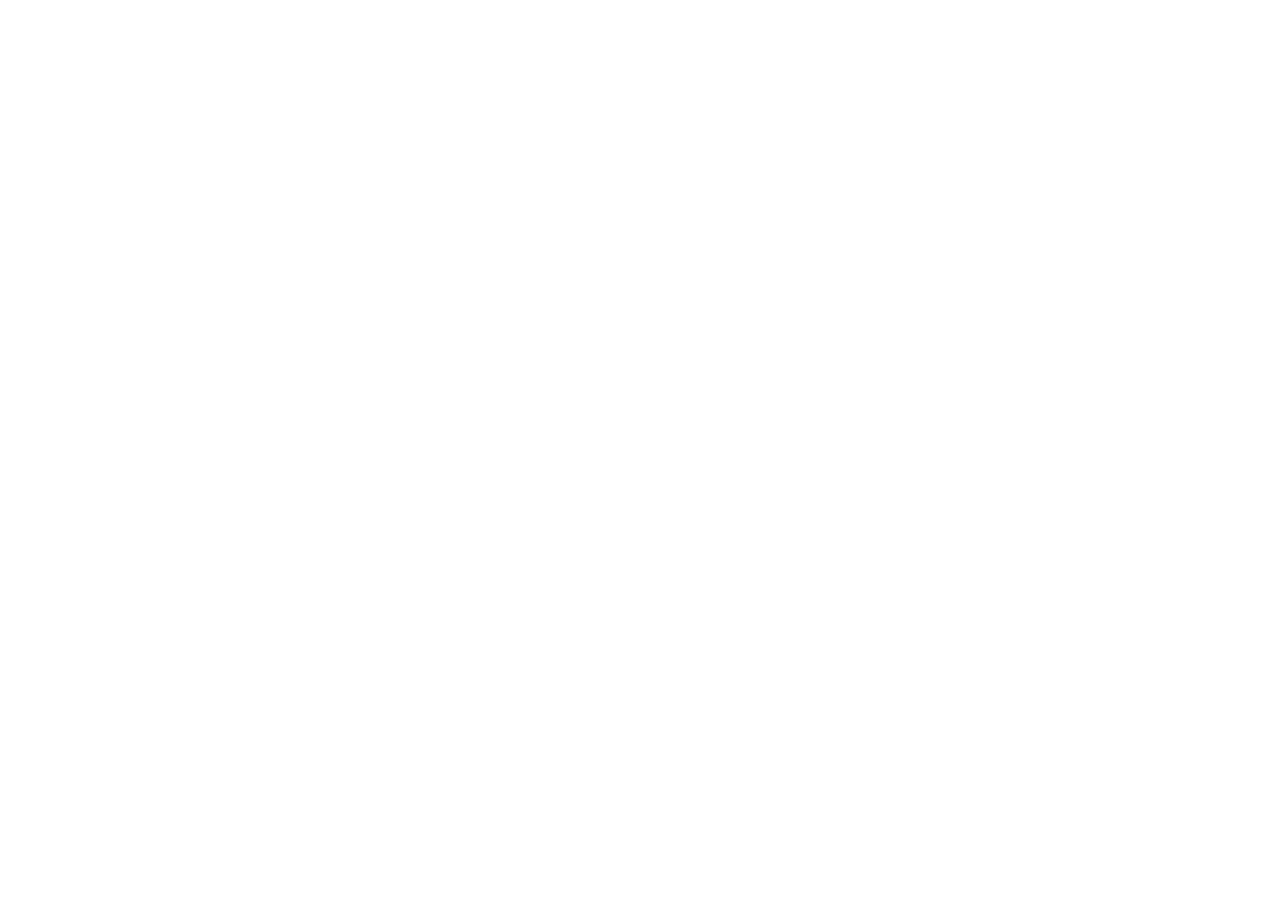
==== index.html @ 8dd65217 "initial commit baby" ====
<!DOCTYPE html>
<html lang="en">
  <head>
    <meta charset="UTF-8" />
    <meta name="viewport" content="width=device-width, initial-scale=1.0" />
    <title>Page</title>
  </head>
  <body></body>
</html>
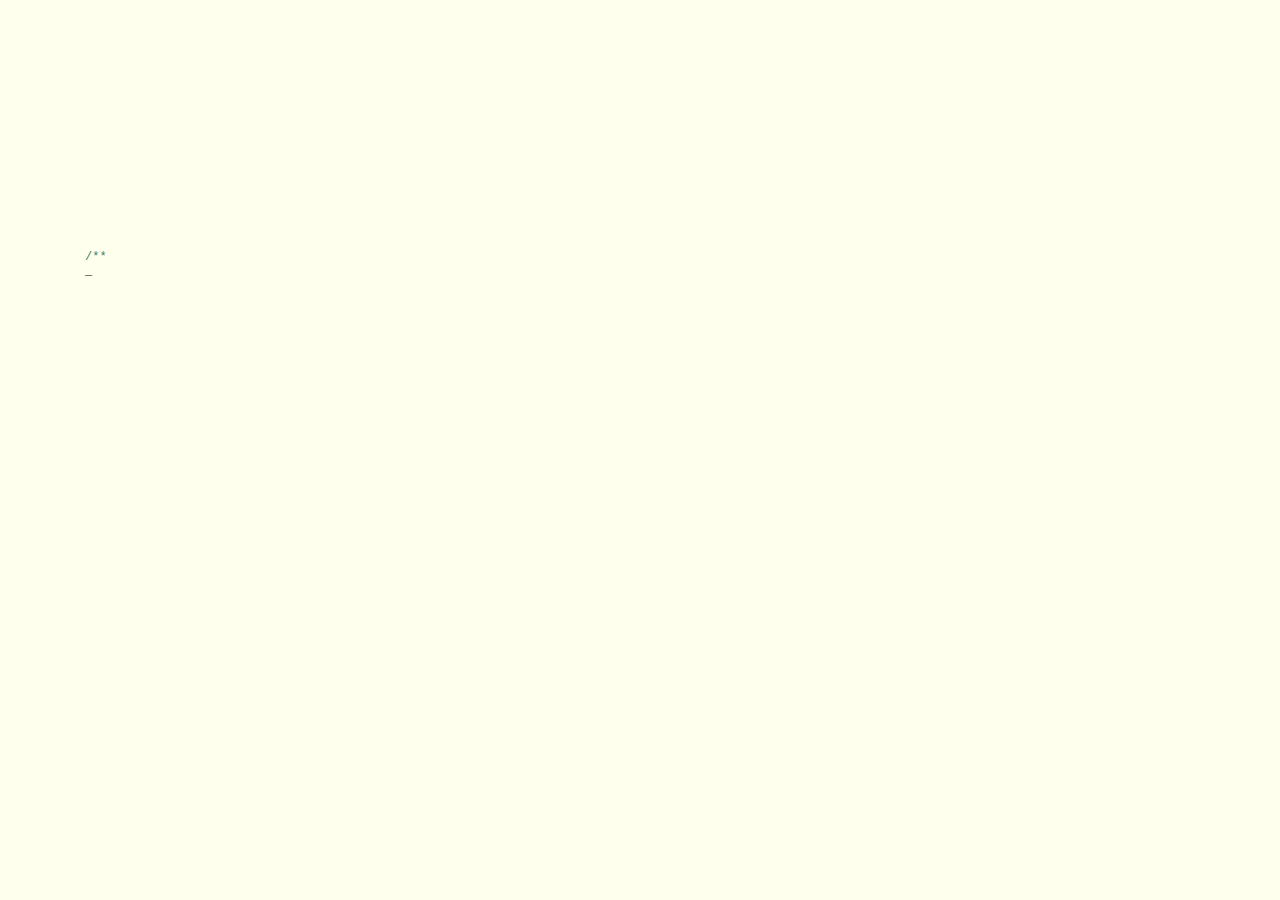
==== commit c4de47e9: "first init" ====
--- a/index.html
+++ b/index.html
@@ -1,9 +1,111 @@
-<!DOCTYPE html>
-<html lang="en">
+<!DOCTYPE html PUBLIC "-//W3C//DTD XHTML 1.0 Transitional//EN" "http://www.w3.org/TR/xhtml1/DTD/xhtml1-transitional.dtd">
+<html xmlns="http://www.w3.org/1999/xhtml">
   <head>
-    <meta charset="UTF-8" />
-    <meta name="viewport" content="width=device-width, initial-scale=1.0" />
-    <title>Page</title>
+    <script
+      src="https://kit.fontawesome.com/a14ae32021.js"
+      crossorigin="anonymous"
+    ></script>
+    <meta http-equiv="Content-Type" content="text/html; charset=utf-8" />
+    <title>Үүлэмд зориулав</title>
+
+    <style type="text/css">
+      @font-face {
+        font-family: digit;
+        src: url("digital-7_mono.ttf") format("truetype");
+      }
+    </style>
+    <link href="css/default.css" type="text/css" rel="stylesheet" />
   </head>
-  <body></body>
+
+  <body>
+    <div id="mainDiv">
+      <div id="content">
+        <div id="code">
+          <span class="comments">/**</span><br />
+          <span class="space" /><span class="comments">*Хайраар бүтсэн код</span
+          ><br />
+          <span class="space" /><span class="comments">*/</span><br />
+          Сайн уу Охион!<br />
+          Анх чамайг харсан өдрийг хэзээ гэдгийг мэдэх үү?<br />
+          <span class="comments">// 2022/09/20 Marketing ийн лекц;</span><br />
+          Тэр өдрөөс хойш миний амьдралд гэрэл ассан;<br />
+          <span class="comments"
+            >// Чиний тэр даруухан байдал, өхөөрдөм хоолой.</span
+          ><br />
+          Чиний бүх зүйл миний зүрхэнд шивэгдсэн мэт тэр мэдрэмж;<br />
+          Тэрнээс яг жилийн дараа...;<br />
+          Хувь тавилан бид 2 ийг;<br />
+          asssssssssssssdsffee<br />
+          Миний амьдралын хамгийн үнэт мөчүүд зөвхөн чамтайгаа хамт л байх үед
+          тохиолдсон;<br />
+          Тэр дунд нэгэндээ уурлаж гомдох үе зөндөө байсан ч ;<br />
+          <span class="comments"
+            >// Хоёулаа тэр бүгдийг даваад гарч чадсан.</span
+          ><br />
+          Магадгүй тэр бүх зүйлс чи бид 2 ийг илүү хүчирхэг байлгах суурь болсон
+          байх;<br /><br />
+          Миний хэлэх гээд байгаа зүйл гэвэл:<br />
+          Хайрт минь, чамайгаа би үүр хайрлах болно;<br /><br />
+          Харин одоо, намайг тэврэхийг хүсч байвал доорх улаан зүрхэн дээр
+          дараарай<br /><br />
+          <span id="heartspan">
+            <a href="image.jpg" aria-label="Heart image"
+              ><i class="fas fa-heart" id="icon"></i
+            ></a>
+          </span>
+        </div>
+        <div id="loveHeart">
+          <canvas id="garden"></canvas>
+          <div id="words">
+            <div id="messages">
+              Үүрд хамтдаа
+              <div id="elapseClock"></div>
+            </div>
+            <div id="loveu">
+              Хязгааргүй их хайртай шүү<br />
+              <div class="signature">-Билгүүтэйгээс нь</div>
+            </div>
+          </div>
+        </div>
+      </div>
+    </div>
+    <script type="text/javascript" src="js/jquery.js"></script>
+    <script type="text/javascript" src="js/garden.js"></script>
+    <script type="text/javascript" src="js/functions.js"></script>
+
+    <script type="text/javascript">
+      var offsetX = $("#loveHeart").width() / 2;
+      var offsetY = $("#loveHeart").height() / 2 - 55;
+      var together = new Date();
+      together.setFullYear(2022, 12, 7);
+      together.setHours(16);
+      together.setMinutes(30);
+      together.setSeconds(0);
+      together.setMilliseconds(0);
+
+      if (!document.createElement("canvas").getContext) {
+        var msg = document.createElement("div");
+        msg.id = "errorMsg";
+        msg.innerHTML =
+          "browser chine HTML5 demjihgui baina, bravechrome ashiglaarai ho";
+        document.body.appendChild(msg);
+        $("#code").css("display", "none");
+        $("#copyright").css("position", "absolute");
+        $("#copyright").css("bottom", "10px");
+        document.execCommand("stop");
+      } else {
+        setTimeout(function () {
+          startHeartAnimation();
+        }, 5000);
+
+        timeElapse(together);
+        setInterval(function () {
+          timeElapse(together);
+        }, 500);
+
+        adjustCodePosition();
+        $("#code").typewriter();
+      }
+    </script>
+  </body>
 </html>
--- a/css/default.css
+++ b/css/default.css
@@ -0,0 +1,111 @@
+body {
+  margin: 0;
+  padding: 0;
+  background: #ffe;
+  font-size: 12px;
+  overflow: auto;
+}
+#mainDiv {
+  width: 100%;
+  height: 100%;
+}
+#loveHeart {
+  float: left;
+  width: 670px;
+  height: 625px;
+}
+#garden {
+  width: 100%;
+  height: 100%;
+}
+#elapseClock {
+  text-align: right;
+  font-size: 18px;
+  margin-top: 10px;
+  margin-bottom: 10px;
+}
+#words {
+  font-family: "sans-serif";
+  width: 500px;
+  font-size: 24px;
+  color: #666;
+}
+#messages {
+  display: none;
+  text-align: center;
+  font-size: 30px;
+}
+#elapseClock .digit {
+  font-family: "digit";
+  font-size: 40px;
+  text-align: center;
+}
+#loveu {
+  padding: 5px;
+  font-size: 22px;
+  margin-top: 80px;
+  margin-right: 120px;
+  text-align: right;
+  display: none;
+}
+#loveu .signature {
+  margin-top: 10px;
+  font-size: 20px;
+  font-style: italic;
+}
+#clickSound {
+  display: none;
+}
+#code {
+  float: left;
+  width: 440px;
+  height: 400px;
+  color: #333;
+  font-family: "Consolas", "Monaco", "Bitstream Vera Sans Mono", "Courier New",
+    "sans-serif";
+  font-size: 12px;
+}
+#code .string {
+  color: #2a36ff;
+}
+#code .keyword {
+  color: #7f0055;
+  font-weight: bold;
+}
+#code .placeholder {
+  margin-left: 15px;
+}
+#code .space {
+  margin-left: 7px;
+}
+#code .comments {
+  color: #3f7f5f;
+}
+#copyright {
+  margin-top: 10px;
+  text-align: center;
+  width: 100%;
+  color: #666;
+}
+#errorMsg {
+  width: 100%;
+  text-align: center;
+  font-size: 24px;
+  position: absolute;
+  top: 100px;
+  left: 0;
+}
+#copyright a {
+  color: #666;
+}
+#icon {
+  font-size: 48px;
+  color: red;
+  margin: 50 px;
+  align-content: center;
+}
+#heartspan {
+  align-content: center;
+  text-align: center;
+  margin: 20px;
+}
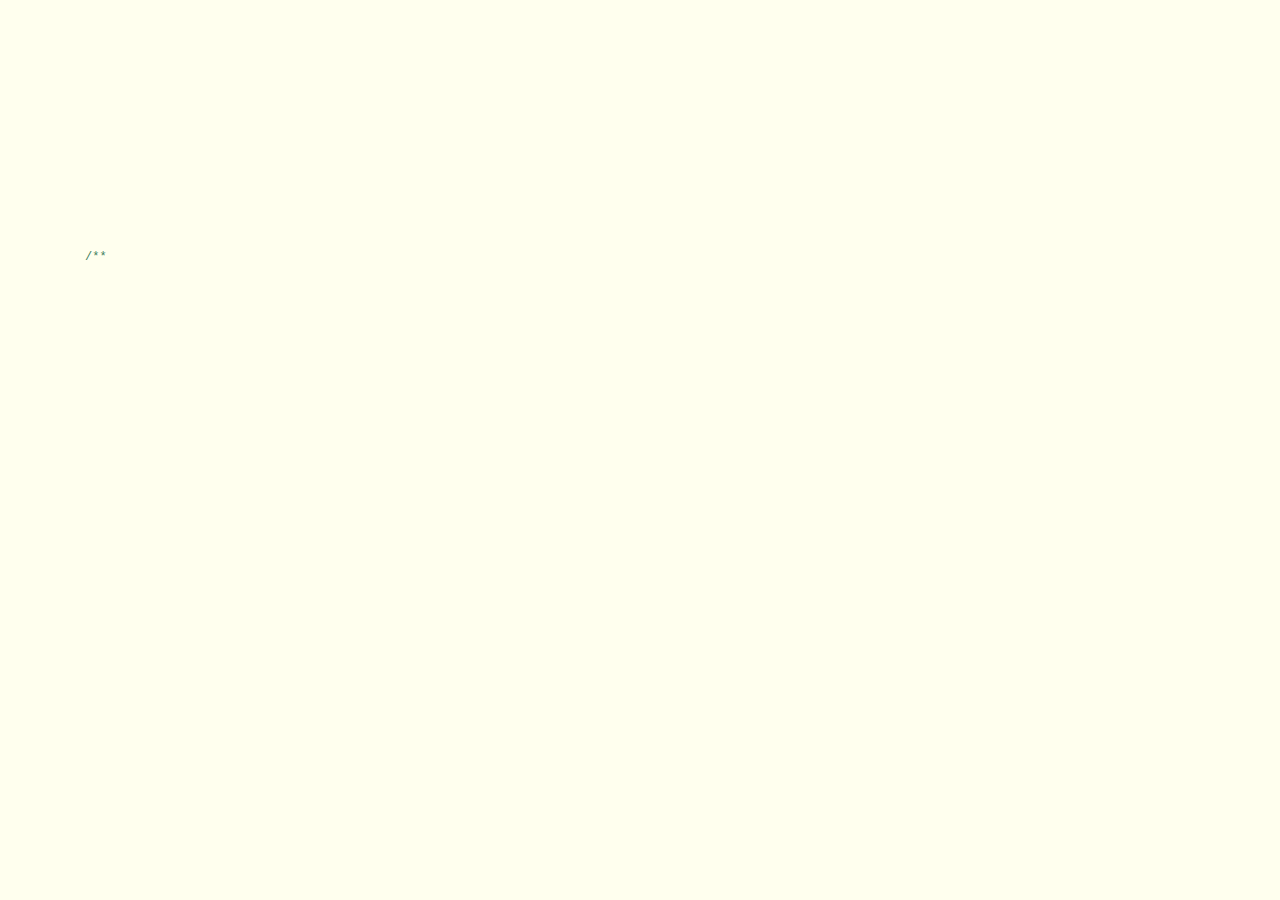
==== commit 1f571d6d: "date fixed" ====
--- a/index.html
+++ b/index.html
@@ -28,15 +28,16 @@
           Сайн уу Охион!<br />
           Анх чамайг харсан өдрийг хэзээ гэдгийг мэдэх үү?<br />
           <span class="comments">// 2022/09/20 Marketing ийн лекц;</span><br />
-          Тэр өдрөөс хойш миний амьдралд гэрэл ассан;<br />
+          Тэр өдрөөс хойш миний бүрэнхий амьдралд гэрэл асах шиг л болсон;<br />
           <span class="comments"
             >// Чиний тэр даруухан байдал, өхөөрдөм хоолой.</span
           ><br />
           Чиний бүх зүйл миний зүрхэнд шивэгдсэн мэт тэр мэдрэмж;<br />
           Тэрнээс яг жилийн дараа...;<br />
-          Хувь тавилан бид 2 ийг;<br />
-          asssssssssssssdsffee<br />
-          Миний амьдралын хамгийн үнэт мөчүүд зөвхөн чамтайгаа хамт л байх үед
+          Хоёулаа бие биенийгнээ таниж мэдсэн;<br />
+          Чат бичичихээд зүрх дэлсээд догдлох мэдрэмж, одоо ч мэдрэгдэж
+          байна;<br />
+          Миний амьдралын хамгийн үнэт мөчүүд зөвхөн чамтайгаа хамт байх үед л
           тохиолдсон;<br />
           Тэр дунд нэгэндээ уурлаж гомдох үе зөндөө байсан ч ;<br />
           <span class="comments"
@@ -45,11 +46,12 @@
           Магадгүй тэр бүх зүйлс чи бид 2 ийг илүү хүчирхэг байлгах суурь болсон
           байх;<br /><br />
           Миний хэлэх гээд байгаа зүйл гэвэл:<br />
-          Хайрт минь, чамайгаа би үүр хайрлах болно;<br /><br />
+          Хайрт минь, чамайгаа би үүрд хайрлах болно, бас уурлуулж гомдоож
+          байсан бүх зүйлд уучлаарай;<br /><br />
           Харин одоо, намайг тэврэхийг хүсч байвал доорх улаан зүрхэн дээр
           дараарай<br /><br />
           <span id="heartspan">
-            <a href="image.jpg" aria-label="Heart image"
+            <a href="slideshow.html" aria-label="Heart image"
               ><i class="fas fa-heart" id="icon"></i
             ></a>
           </span>
@@ -77,7 +79,7 @@
       var offsetX = $("#loveHeart").width() / 2;
       var offsetY = $("#loveHeart").height() / 2 - 55;
       var together = new Date();
-      together.setFullYear(2022, 12, 7);
+      together.setFullYear(2023, 1, 11);
       together.setHours(16);
       together.setMinutes(30);
       together.setSeconds(0);
